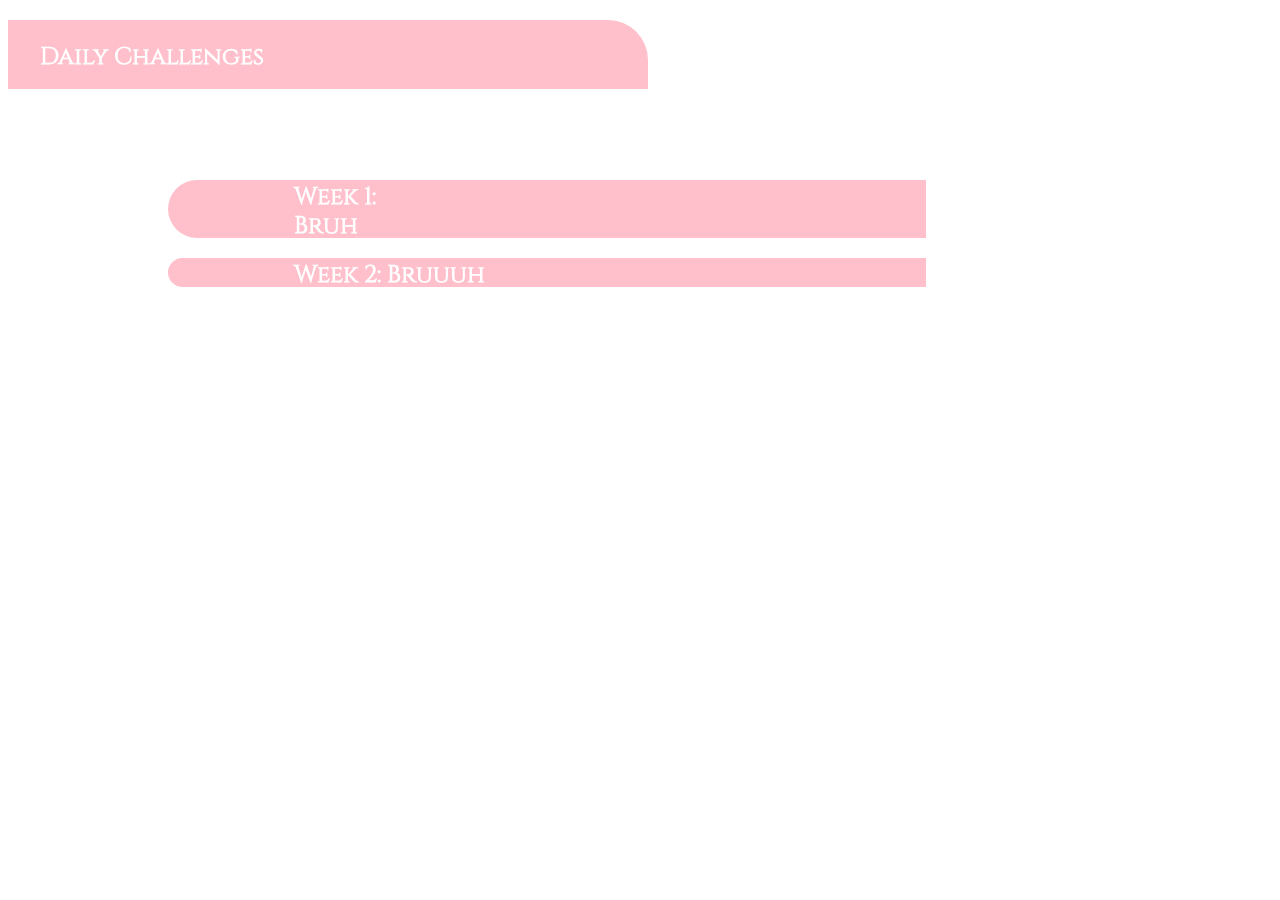
==== index.html @ 6d293615 "Files" ====
<!DOCTYPE html>
<html>

<head>
    <meta charset="UTF-8">
    <meta name="viewport" content="width=device-width, initial-scale=1">
    <title></title>
    <link rel="stylesheet" href="index.css">
</head>
<body>
  <header>
    <h2>Daily Challenges</h2>
  </header>
  <nav>
    
  </nav>
  <script src="index.js"></script>
</body>

</html>
---- index.css ----
@font-face {
  font-family: Cinzel;
  src: url("fonts/Cinzel-Regular.otf");
}

body {
  font-family: Cinzel;
  color: #ffffff;
  transition-duration: 1000ms;
}

header {
  position: fixed;
  background-color: pink;
  border-top-right-radius: 40px;
  border-bottom-right-radius: 0px;
  width: 50%;
  mix-blend-mode: difference;
}

header * {
  padding-left: 5%;
}

nav {
  display: block;
  top: 10em;
  transition: 1000ms;
  position: relative;
  left: 10em;
  width: 100%;
  mix-blend-mode: difference;
}

nav h2 {
  border-top-left-radius: 40px;
  border-bottom-left-radius: 40px;
  width: 50%;
  background-color: pink;
  padding-left: 10%;
  transition: 1000ms;
}

nav h2:hover {
  background-color: gray;
  border-top-left-radius: 0%;
  border-bottom-left-radius: 0%;
}
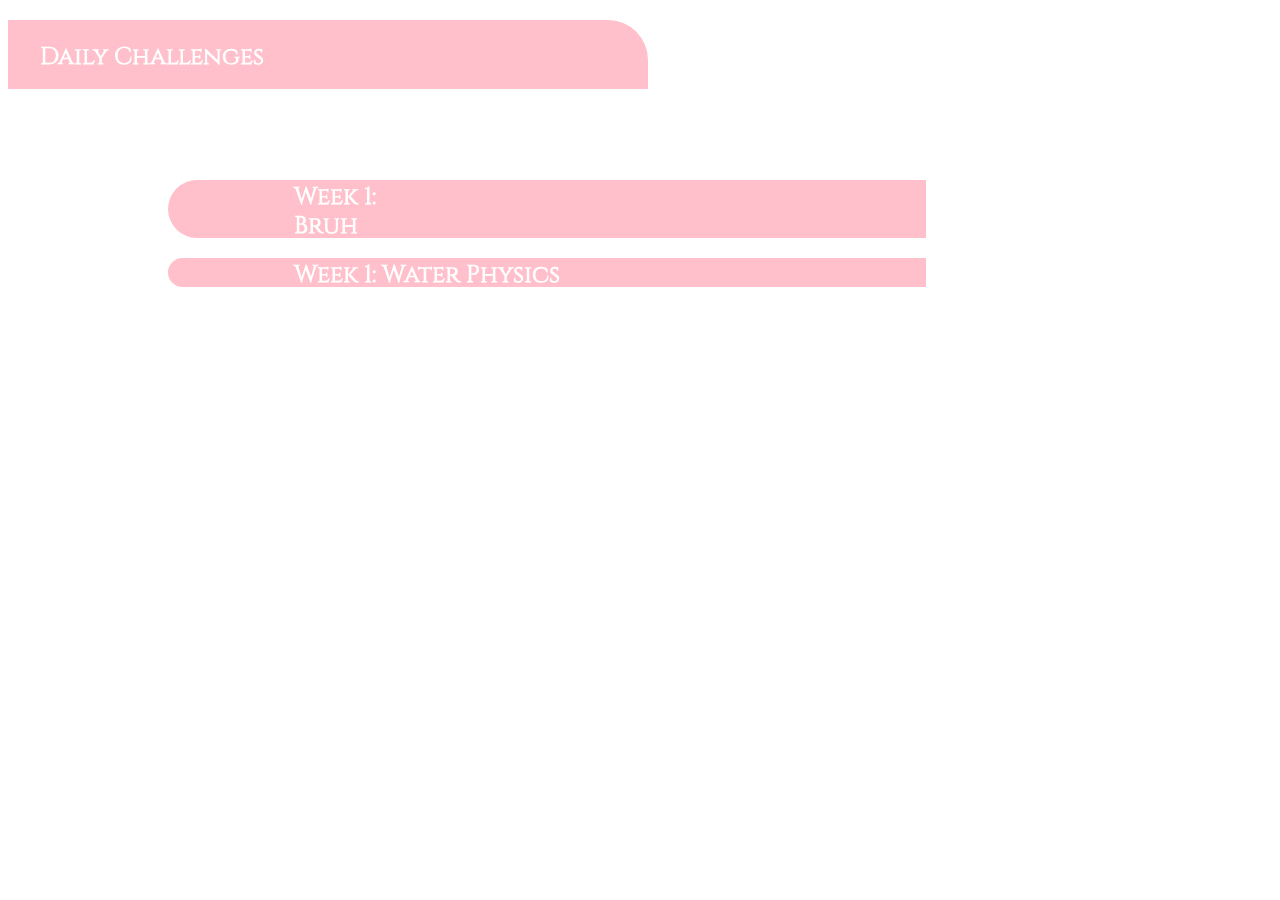
==== commit b26eed58: "Unfinished / Classes/ Templates / Added Placeholders / Methods" ====
--- a/index.html
+++ b/index.html
@@ -4,7 +4,7 @@
 <head>
     <meta charset="UTF-8">
     <meta name="viewport" content="width=device-width, initial-scale=1">
-    <title></title>
+    <title>JavaScript Challenges</title>
     <link rel="stylesheet" href="index.css">
 </head>
 <body>
